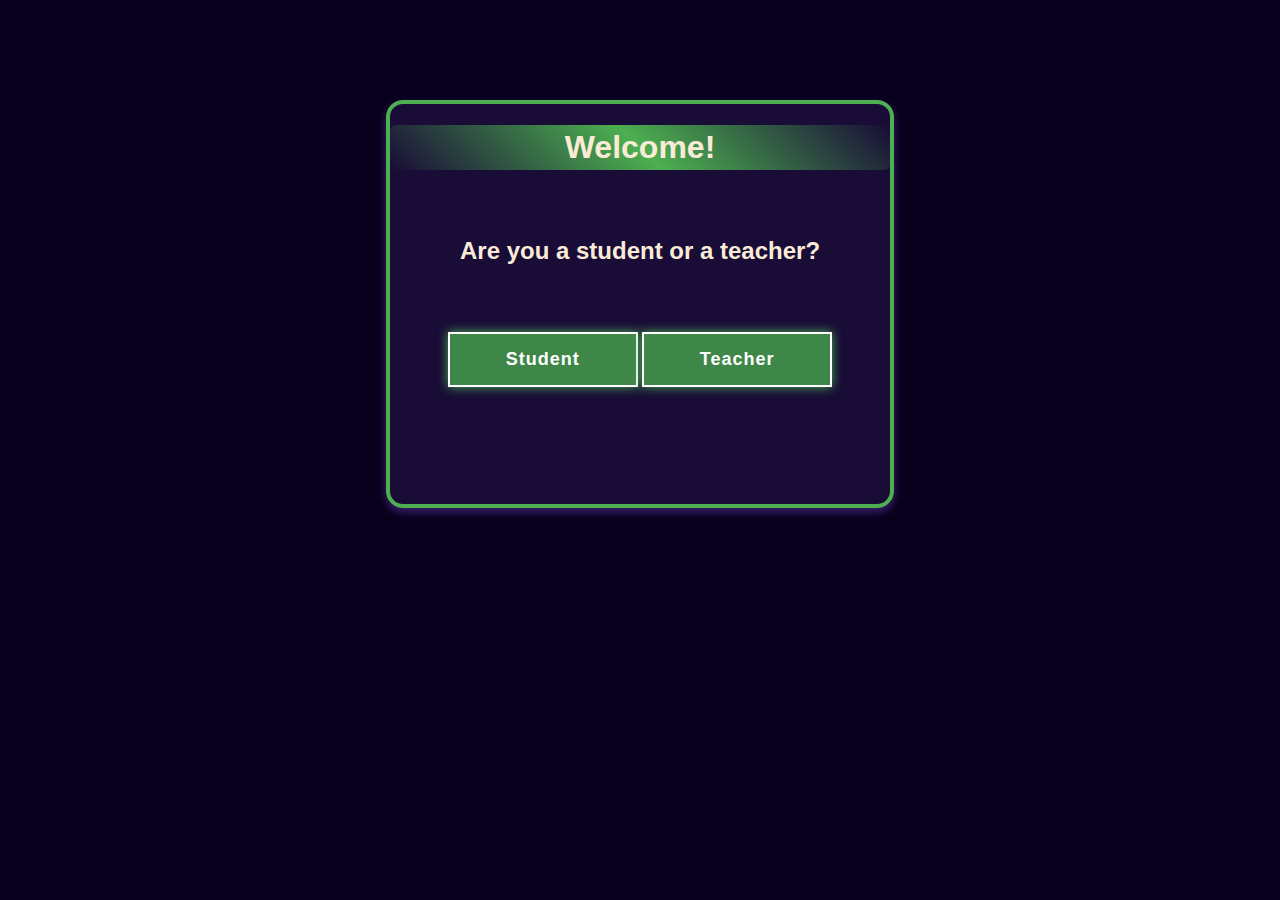
==== home.html @ c5e34c62 "Initial commit" ====
<!DOCTYPE html>
<html lang="en">
<head>
    <meta charset="UTF-8">
    <meta name="viewport" content="width=device-width, initial-scale=1.0">
    <title>Home Page</title>
    <style>
        /* Your styling goes here */
        /* ... (styles from your provided code) */
        body {
            color: antiquewhite;
            background: #09001d;
            overflow: hidden;
        }
        .header {
            position: fixed;
            top: 0;
            left: 0;
            width: 100%;
            display: flex;
            padding: 20px 10px;
            background: transparent;
            justify-content: space-between;
            align-items: center;
            z-index: 100;
        }
        .container{
            margin: 0 auto;
             margin-top: 100px;
            border:4px solid #4CAF50 ;
            height: 400px;
            text-align:center;
            box-shadow: 0 4px 8px 0 #7347d177;
            transition: 0.3s;
            width: 500px;
           border-radius: 17px;7347d177
            font-size: 1em;
            line-height: 1.4;
            font-family: Arial, sans-serif; background-color:#8057d823 ;

        }
        button {
            width: 190px;
            height: 55px;
            background: rgba(76, 175, 79, 0.753);
            border:2px solid #fff;
            outline: radius 6px;
            box-shadow: 0 0 10px #4CAF50 ;
            font-size: 18px;
            color: #ffffff;
            letter-spacing: 1px;
            font-weight: 600;
            cursor:pointer; transition: .5s;
}


button:hover {
    background: #09001d;
            box-shadow: none;
}
.container h1{
    font-size: 32px;
            text-align: center;
            background: linear-gradient(45deg, transparent,#4CAF50,transparent);
            border-radius: 6px;
}
        /* ... (other styles) */
    </style>
</head>
 
<body>

    <div class="container">
        <h1>Welcome!</h1><br>
        <h2>Are you a student or a teacher?</h2><br><br>
        <button onclick="verifyUser('student')">Student</button>
        <button onclick="verifyUser('teacher')">Teacher</button>
    </div>

    <script>
        function verifyUser(userType) {
            // For simplicity, you can use a prompt for verification
            // In a real-world scenario, you'd likely use a more secure method
            const enteredPIN = prompt(`Enter the PIN for ${userType}: for student 1234 and teacher 5678`  );

            // Replace '1234' with the actual PIN for students and '5678' for teachers
            const studentPIN = '1234';
            const teacherPIN = '5678';

            if (enteredPIN) {
                if (userType === 'student' && enteredPIN === studentPIN) {
                    redirectTo('student.html');
                } else if (userType === 'teacher' && enteredPIN === teacherPIN) {
                    redirectTo('teacher.html');
                } else {
                    alert('Invalid PIN. Please try again.');
                }
            }
        }

        function redirectTo(page) {
            window.location.href = page;
        }
    </script>

</body>
</html>
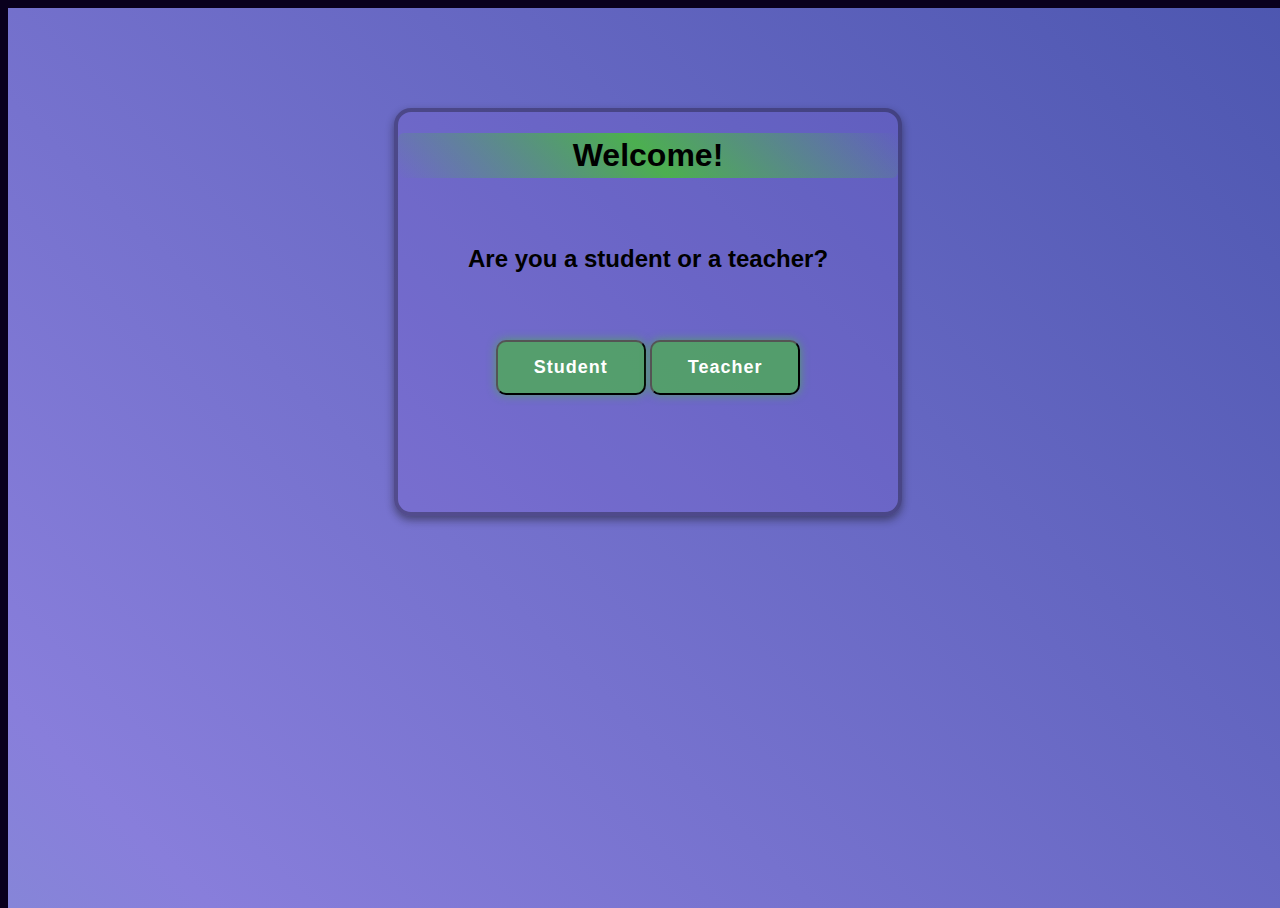
==== commit e64190b7: "Your commit message here" ====
--- a/home.html
+++ b/home.html
@@ -8,7 +8,7 @@
         /* Your styling goes here */
         /* ... (styles from your provided code) */
         body {
-            color: antiquewhite;
+            color: rgb(0, 0, 0);
             background: #09001d;
             overflow: hidden;
         }
@@ -27,10 +27,10 @@
         .container{
             margin: 0 auto;
              margin-top: 100px;
-            border:4px solid #4CAF50 ;
+            border: 4px solid #05050554 ;
             height: 400px;
             text-align:center;
-            box-shadow: 0 4px 8px 0 #7347d177;
+            box-shadow: 0 4px 8px 0 #11111177;
             transition: 0.3s;
             width: 500px;
            border-radius: 17px;7347d177
@@ -40,19 +40,41 @@
 
         }
         button {
-            width: 190px;
+            width: 150px;
             height: 55px;
             background: rgba(76, 175, 79, 0.753);
-            border:2px solid #fff;
+            border:2px solidrgba(76, 175, 79, 0.753);
             outline: radius 6px;
-            box-shadow: 0 0 10px #4CAF50 ;
+            box-shadow: 0 0 10px rgba(76, 175, 79, 0.753) ;
             font-size: 18px;
             color: #ffffff;
             letter-spacing: 1px;
             font-weight: 600;
             cursor:pointer; transition: .5s;
+            box-shadow: #09001d;
+            border-radius: 10px;
+
 }
+.animated-background {
+    position: absolute;
+    width: 100%;
+    height: 100%;
+    background: linear-gradient(45deg, rgb(106, 228, 177), rgb(136, 126, 219), rgb(49, 68, 156), rgb(2, 117, 41));
+    background-size: 400% 400%;
+    animation: gradientAnimation 10s ease infinite;
+  }
 
+  @keyframes gradientAnimation {
+    0% {
+      background-position: 0% 50%;
+    }
+    50% {
+      background-position: 100% 50%;
+    }
+    100% {
+      background-position: 0% 50%;
+    }
+  }
 
 button:hover {
     background: #09001d;
@@ -68,7 +90,7 @@
     </style>
 </head>
  
-<body>
+<body><div class="animated-background"> 
 
     <div class="container">
         <h1>Welcome!</h1><br>
@@ -102,6 +124,6 @@
             window.location.href = page;
         }
     </script>
-
+</div>
 </body>
 </html>